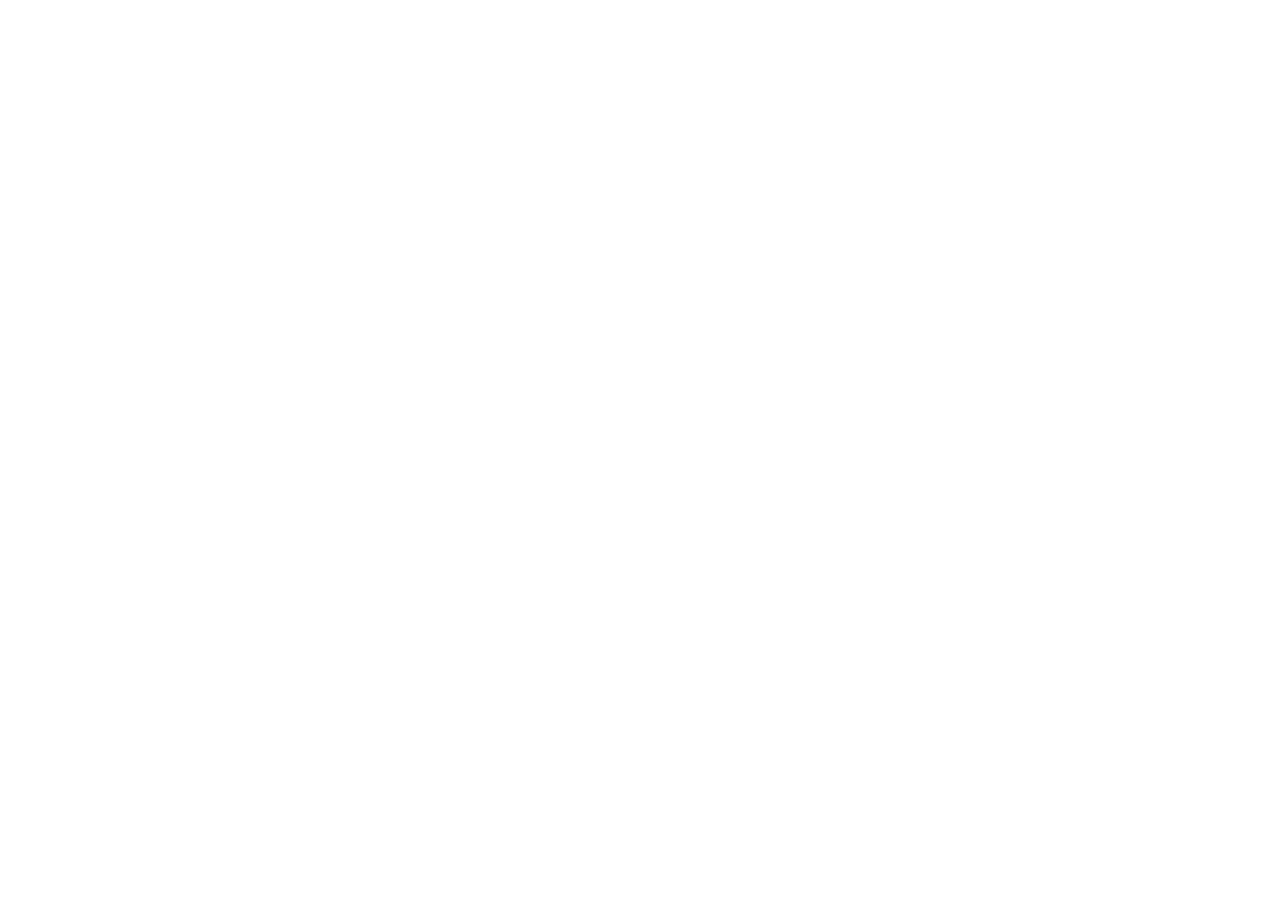
==== index.html @ 5e0fbfe4 "Primer commit - Ver1" ====
<!DOCTYPE html>
<html lang="en">
<head>
    <meta charset="UTF-8">
    <meta http-equiv="X-UA-Compatible" content="IE=edge">
    <meta name="viewport" content="width=device-width, initial-scale=1.0">
    <title>Página principal</title>
</head>
<body>
    
</body>
</html>
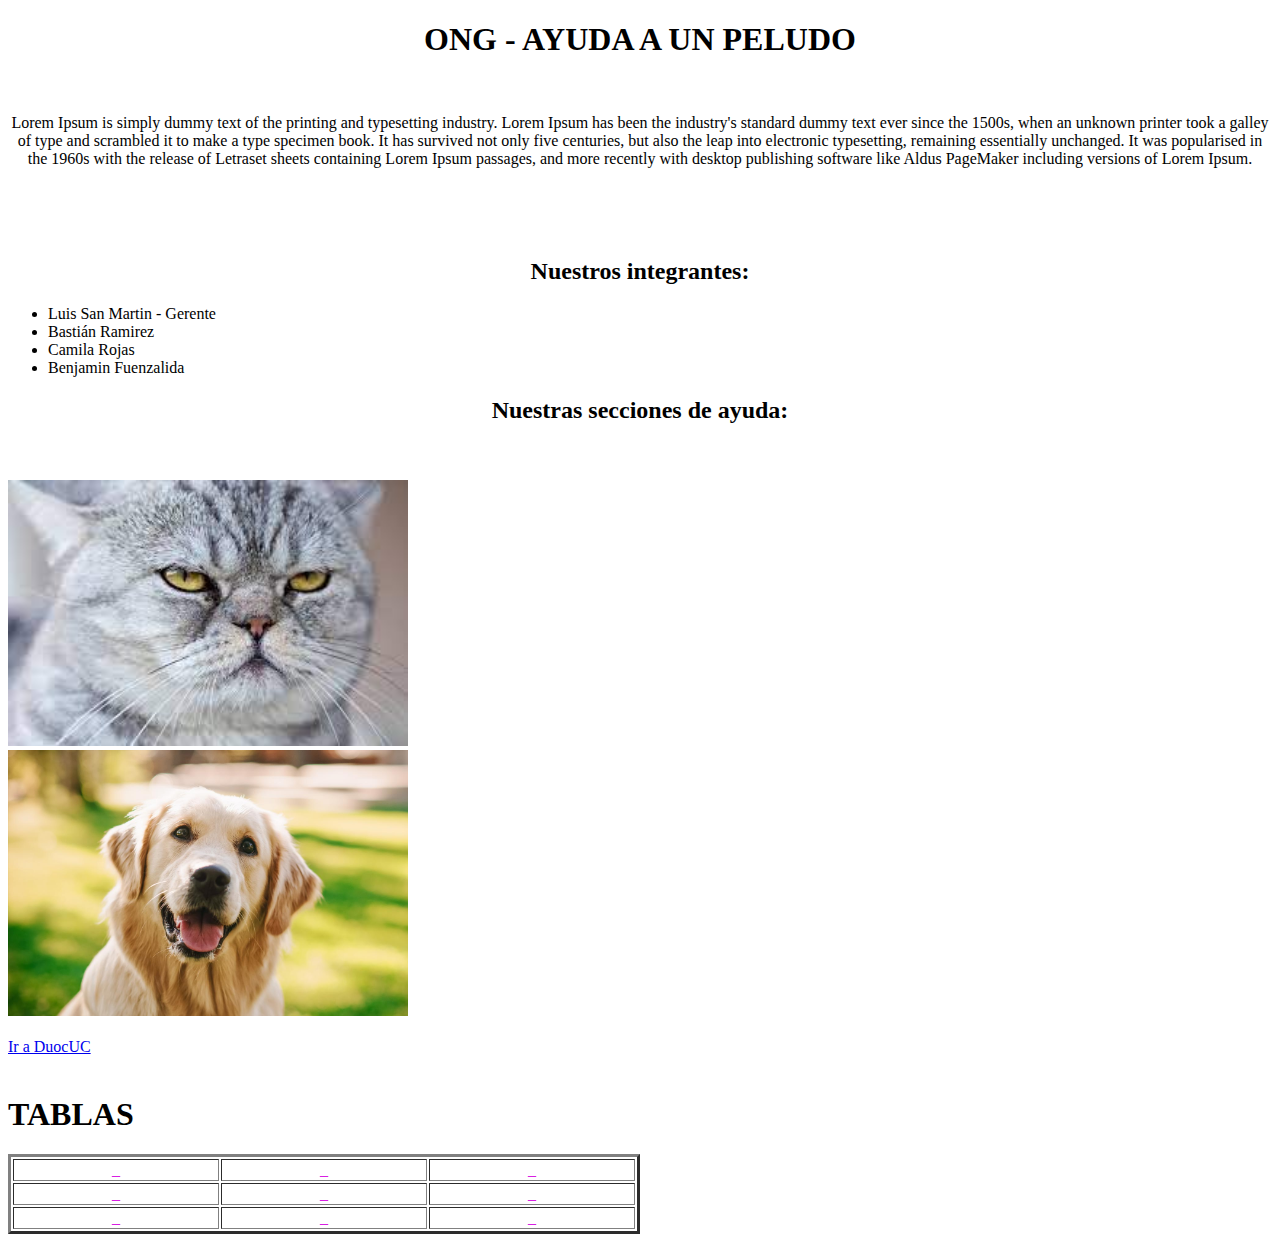
==== commit 9c450311: "V2 15.03.2023" ====
--- a/index.html
+++ b/index.html
@@ -1,12 +1,78 @@
 <!DOCTYPE html>
 <html lang="en">
+
 <head>
     <meta charset="UTF-8">
     <meta http-equiv="X-UA-Compatible" content="IE=edge">
     <meta name="viewport" content="width=device-width, initial-scale=1.0">
-    <title>Página principal</title>
+    <title>Mi primera página</title>
 </head>
+
 <body>
-    
+    <h1 style="text-align: center;">ONG - AYUDA A UN PELUDO</h1>
+    <br>
+    <p style="text-align: center; justify-content: center;">Lorem Ipsum is simply dummy text of the printing and
+        typesetting industry. Lorem Ipsum has been the industry's
+        standard dummy text ever since the 1500s, when an unknown printer took a galley of type and scrambled it to make
+        a type specimen book. It has survived not only five centuries, but also the leap into electronic typesetting,
+        remaining essentially unchanged. It was popularised in the 1960s with the release of Letraset sheets containing
+        Lorem Ipsum passages, and more recently with desktop publishing software like Aldus PageMaker including versions
+        of Lorem Ipsum.
+    </p>
+    <br>
+    <br>
+    <br>
+    <h2 style="text-align: center;">Nuestros integrantes:</h2>
+    <ul>
+        <li>Luis San Martin - Gerente </li>
+        <li>Bastián Ramirez</li>
+        <li>Camila Rojas</li>
+        <li>Benjamin Fuenzalida</li>
+    </ul>
+
+
+    <h2 style="text-align: center;">Nuestras secciones de ayuda:</h2>
+    <br>
+    <br>
+
+    <img src="img/gato.jpeg" alt="" width="400px">
+
+    <br>
+    <img src="img/perro.jpeg" alt="" width="400px">
+    <br>
+    <br>
+
+
+    <a href="http://www.duoc.cl">Ir a DuocUC</a>
+
+
+    <br>
+    <br>
+    <h1>TABLAS</h1>
+    <table border="3" style="width: 50%; text-align: center; color: #d820e2;">
+        <tr>
+            <td>_</td>
+            <td>_</td>
+            <td>_</td>
+        </tr>
+        <tr>
+            <td>_</td>
+            <td>_</td>
+            <td>_</td>
+        </tr>
+        <tr>
+            <td>_</td>
+            <td>_</td>
+            <td>_</td>
+        </tr>
+    </table>
+
+
+
+
+
+
+
 </body>
+
 </html>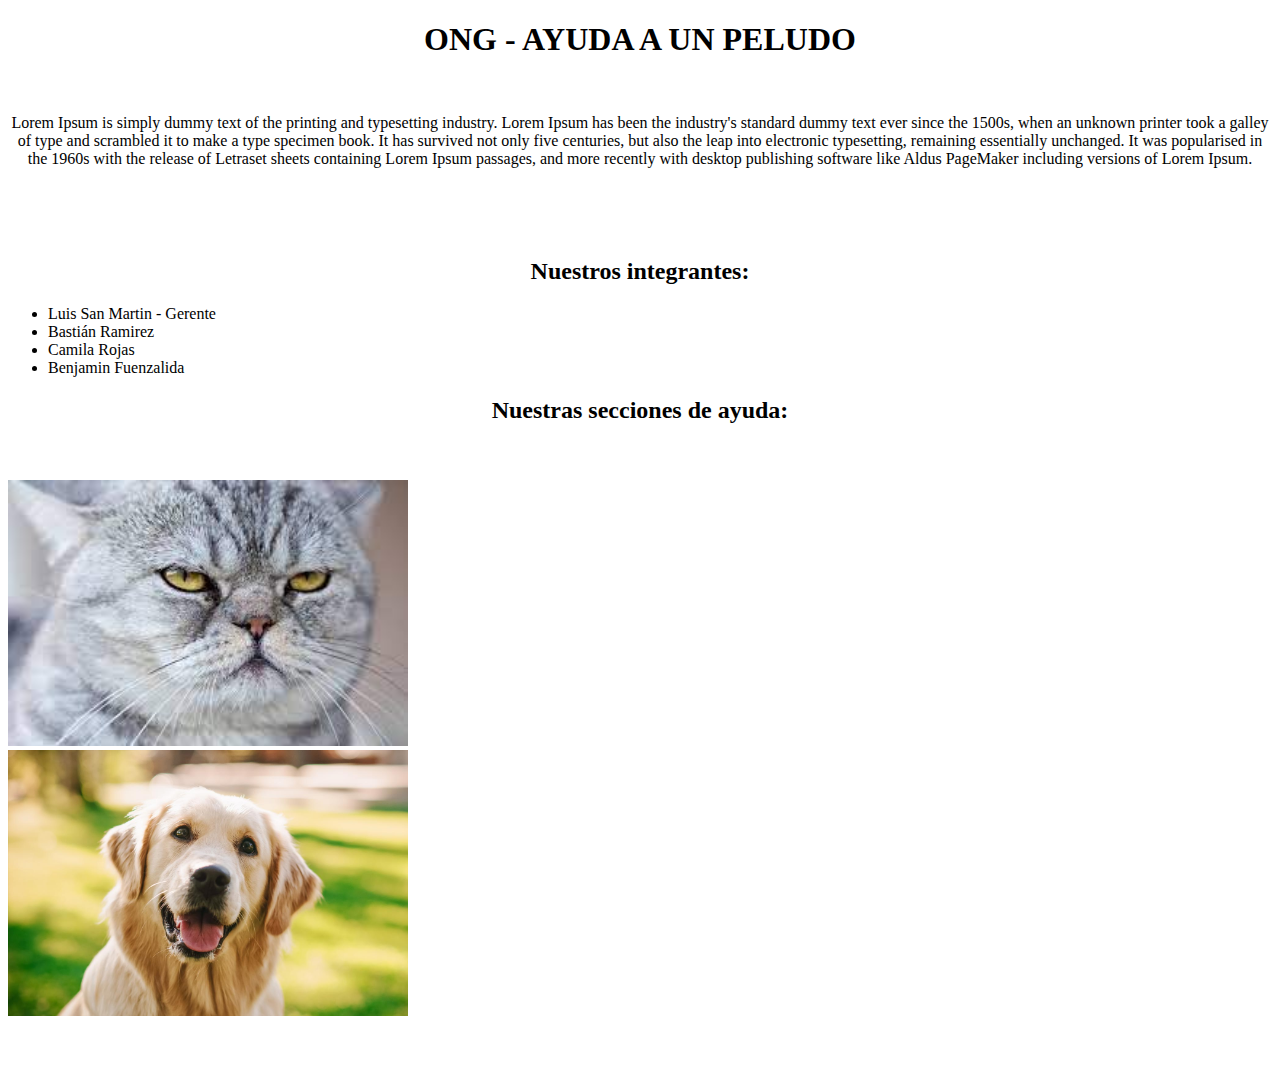
==== commit 8eb277e9: "Limpieza de código" ====
--- a/index.html
+++ b/index.html
@@ -9,26 +9,39 @@
 </head>
 
 <body>
-    <h1 style="text-align: center;">ONG - AYUDA A UN PELUDO</h1>
-    <br>
-    <p style="text-align: center; justify-content: center;">Lorem Ipsum is simply dummy text of the printing and
-        typesetting industry. Lorem Ipsum has been the industry's
-        standard dummy text ever since the 1500s, when an unknown printer took a galley of type and scrambled it to make
-        a type specimen book. It has survived not only five centuries, but also the leap into electronic typesetting,
-        remaining essentially unchanged. It was popularised in the 1960s with the release of Letraset sheets containing
-        Lorem Ipsum passages, and more recently with desktop publishing software like Aldus PageMaker including versions
-        of Lorem Ipsum.
-    </p>
+    <div style="text-align: center;">
+        <h1>ONG - AYUDA A UN PELUDO</h1>
+        <br>
+        <p style="text-align: center; justify-content: center;">Lorem Ipsum is simply dummy text of the printing and
+            typesetting industry. Lorem Ipsum has been the industry's
+            standard dummy text ever since the 1500s, when an unknown printer took a galley of type and scrambled it to
+            make
+            a type specimen book. It has survived not only five centuries, but also the leap into electronic
+            typesetting,
+            remaining essentially unchanged. It was popularised in the 1960s with the release of Letraset sheets
+            containing
+            Lorem Ipsum passages, and more recently with desktop publishing software like Aldus PageMaker including
+            versions
+            of Lorem Ipsum.
+        </p>
+    </div>
+
     <br>
     <br>
     <br>
-    <h2 style="text-align: center;">Nuestros integrantes:</h2>
-    <ul>
-        <li>Luis San Martin - Gerente </li>
-        <li>Bastián Ramirez</li>
-        <li>Camila Rojas</li>
-        <li>Benjamin Fuenzalida</li>
-    </ul>
+    <div>
+        <h2 style="text-align: center;">Nuestros integrantes:</h2>
+        <div>
+            <ul>
+                <li>Luis San Martin - Gerente </li>
+                <li>Bastián Ramirez</li>
+                <li>Camila Rojas</li>
+                <li>Benjamin Fuenzalida</li>
+            </ul>
+        </div>
+
+    </div>
+
 
 
     <h2 style="text-align: center;">Nuestras secciones de ayuda:</h2>
@@ -43,33 +56,8 @@
     <br>
 
 
-    <a href="http://www.duoc.cl">Ir a DuocUC</a>
-
-
     <br>
     <br>
-    <h1>TABLAS</h1>
-    <table border="3" style="width: 50%; text-align: center; color: #d820e2;">
-        <tr>
-            <td>_</td>
-            <td>_</td>
-            <td>_</td>
-        </tr>
-        <tr>
-            <td>_</td>
-            <td>_</td>
-            <td>_</td>
-        </tr>
-        <tr>
-            <td>_</td>
-            <td>_</td>
-            <td>_</td>
-        </tr>
-    </table>
-
-
-
-
 
 
 
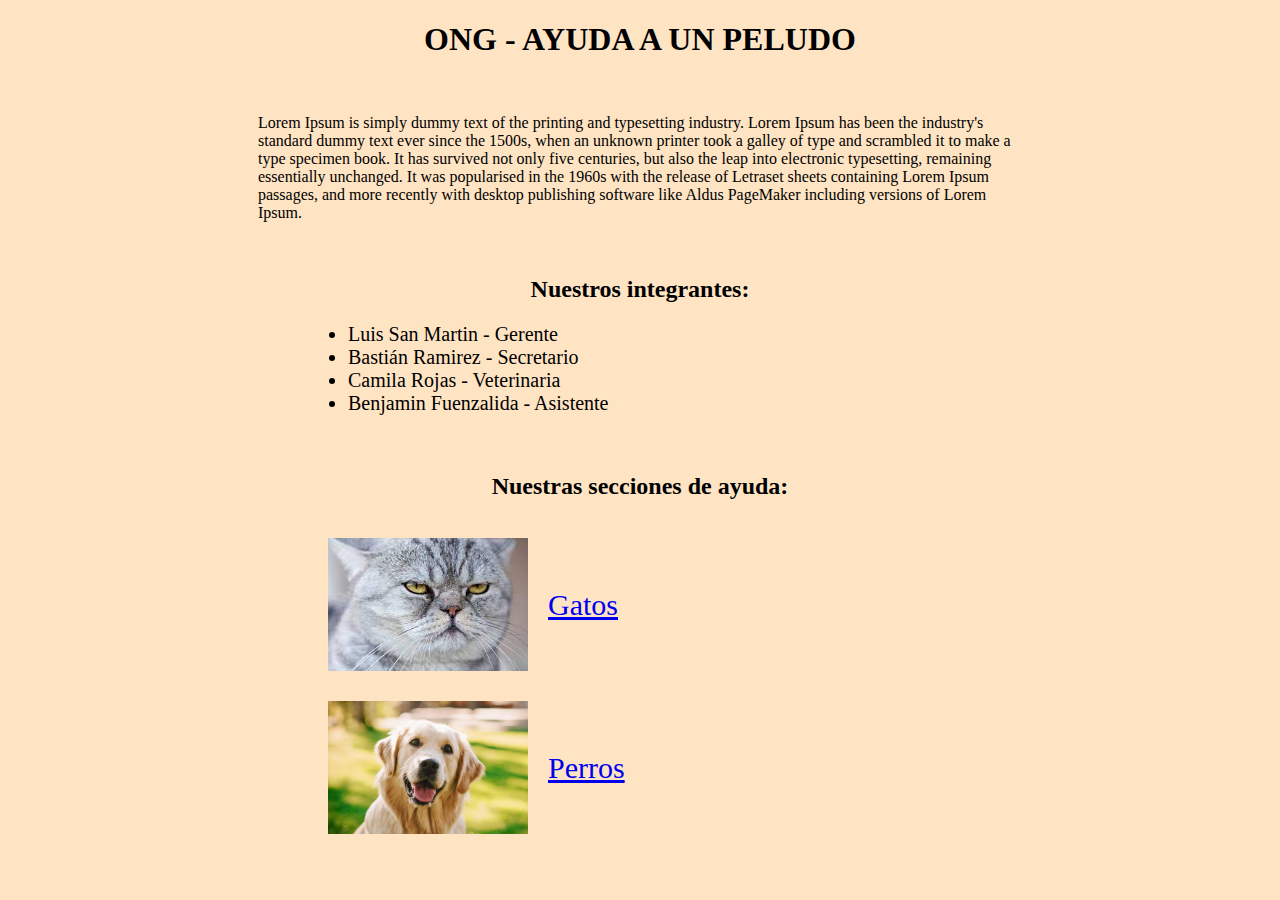
==== commit 4cc363f6: "Actualización de estilos y se agrega página gatos y perros" ====
--- a/index.html
+++ b/index.html
@@ -5,60 +5,60 @@
     <meta charset="UTF-8">
     <meta http-equiv="X-UA-Compatible" content="IE=edge">
     <meta name="viewport" content="width=device-width, initial-scale=1.0">
-    <title>Mi primera página</title>
+    <link rel="stylesheet" src="style.css">
+    <title>Ayuda a un peludo</title>
 </head>
 
-<body>
-    <div style="text-align: center;">
-        <h1>ONG - AYUDA A UN PELUDO</h1>
-        <br>
-        <p style="text-align: center; justify-content: center;">Lorem Ipsum is simply dummy text of the printing and
-            typesetting industry. Lorem Ipsum has been the industry's
-            standard dummy text ever since the 1500s, when an unknown printer took a galley of type and scrambled it to
-            make
-            a type specimen book. It has survived not only five centuries, but also the leap into electronic
-            typesetting,
-            remaining essentially unchanged. It was popularised in the 1960s with the release of Letraset sheets
-            containing
-            Lorem Ipsum passages, and more recently with desktop publishing software like Aldus PageMaker including
-            versions
-            of Lorem Ipsum.
-        </p>
-    </div>
+<body style="background-color: bisque;">
+    <h1 style="text-align: center;">ONG - AYUDA A UN PELUDO</h1>
+    <br>
+
+    <p style="text-align:left; margin-left: 250px; margin-right: 250px;">Lorem Ipsum is simply dummy text of the
+        printing and
+        typesetting industry. Lorem Ipsum has been the industry's
+        standard dummy text ever since the 1500s, when an unknown printer took a galley of type and scrambled it
+        to
+        make
+        a type specimen book. It has survived not only five centuries, but also the leap into electronic
+        typesetting,
+        remaining essentially unchanged. It was popularised in the 1960s with the release of Letraset sheets
+        containing
+        Lorem Ipsum passages, and more recently with desktop publishing software like Aldus PageMaker including
+        versions
+        of Lorem Ipsum.
+    </p>
 
     <br>
+
+    <h2 style="text-align: center;">Nuestros integrantes:</h2>
+    <div style="margin-left: 300px; font-size: 20px;">
+        <ul>
+            <li>Luis San Martin - Gerente </li>
+            <li>Bastián Ramirez - Secretario</li>
+            <li>Camila Rojas - Veterinaria</li>
+            <li>Benjamin Fuenzalida - Asistente</li>
+        </ul>
+    </div>
     <br>
-    <br>
-    <div>
-        <h2 style="text-align: center;">Nuestros integrantes:</h2>
-        <div>
-            <ul>
-                <li>Luis San Martin - Gerente </li>
-                <li>Bastián Ramirez</li>
-                <li>Camila Rojas</li>
-                <li>Benjamin Fuenzalida</li>
-            </ul>
-        </div>
-
-    </div>
-
-
 
     <h2 style="text-align: center;">Nuestras secciones de ayuda:</h2>
     <br>
-    <br>
 
-    <img src="img/gato.jpeg" alt="" width="400px">
+    <section style="margin-left: 200px;">
+        <div style="display: flex; margin-block-end: 30px;">
+            <img src="img/gato.jpeg" width="200px" style="margin-left: 120px;">
 
-    <br>
-    <img src="img/perro.jpeg" alt="" width="400px">
-    <br>
-    <br>
+            <a style="font-size:30px;margin-left: 20px; margin-top: 50px;" href="gatos.html">Gatos</a>
 
+        </div>
 
-    <br>
-    <br>
+        <div style="display: flex;">
+            <img src="img/perro.jpeg" width="200px" style="margin-left: 120px;">
 
+            <a style="font-size:30px;margin-left: 20px; margin-top: 50px;" href="perros.html">Perros</a>
+
+        </div>
+    </section>
 
 
 </body>
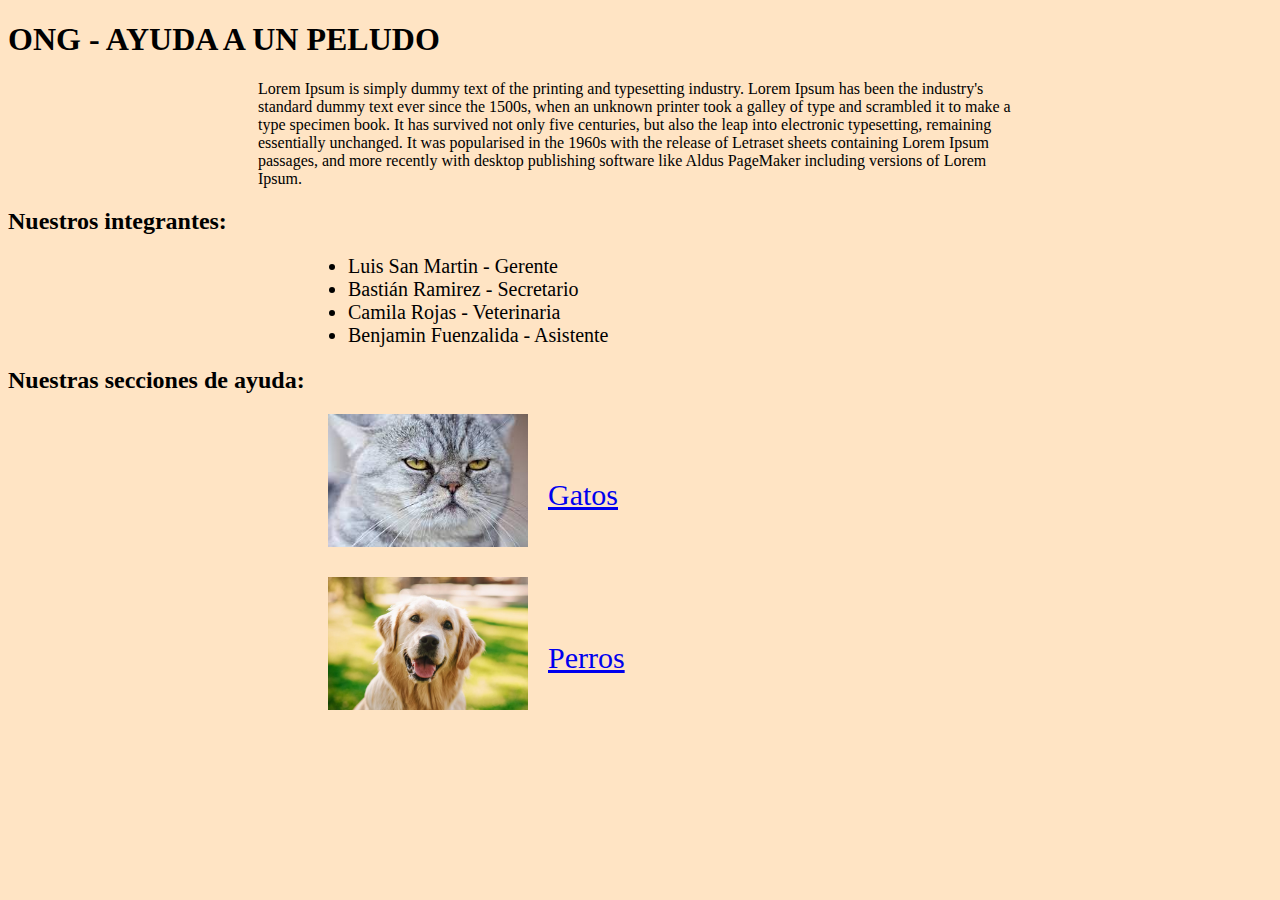
==== commit 8c8a1ade: "se añade bootstrap" ====
--- a/index.html
+++ b/index.html
@@ -5,12 +5,83 @@
     <meta charset="UTF-8">
     <meta http-equiv="X-UA-Compatible" content="IE=edge">
     <meta name="viewport" content="width=device-width, initial-scale=1.0">
-    <link rel="stylesheet" src="style.css">
+    <link rel="stylesheet" href="style.css">
+    <!-- Bootstrap CSS -->
+    <link href="https://cdn.jsdelivr.net/npm/bootstrap@5.0.2/dist/css/bootstrap.min.css" rel="stylesheet" integrity="sha384-EVSTQN3/azprG1Anm3QDgpJLIm9Nao0Yz1ztcQTwFspd3yD65VohhpuuCOmLASjC" crossorigin="anonymous">
+
+
     <title>Ayuda a un peludo</title>
 </head>
 
-<body style="background-color: bisque;">
-    <h1 style="text-align: center;">ONG - AYUDA A UN PELUDO</h1>
+<body>
+    <div class="container">
+        <div class="row">
+            <div class="col-12 pt-2">
+                <h1 class="text-center">ONG - AYUDA A UN PELUDO</h1>
+            </div>
+        </div>
+        <div class="row">
+            <div class="col-12">
+                <p style="text-align:left; margin-left: 250px; margin-right: 250px;">Lorem Ipsum is simply dummy text of the
+                    printing and
+                    typesetting industry. Lorem Ipsum has been the industry's
+                    standard dummy text ever since the 1500s, when an unknown printer took a galley of type and scrambled it
+                    to
+                    make
+                    a type specimen book. It has survived not only five centuries, but also the leap into electronic
+                    typesetting,
+                    remaining essentially unchanged. It was popularised in the 1960s with the release of Letraset sheets
+                    containing
+                    Lorem Ipsum passages, and more recently with desktop publishing software like Aldus PageMaker including
+                    versions
+                    of Lorem Ipsum.
+                </p>
+            </div>
+        </div>
+        <div class="row">
+            <div class="col-12">
+                <h2 class="text-center">Nuestros integrantes:</h2>
+            </div>
+        </div>
+        <div class="row">
+            <div class="col-12">
+                <div style="margin-left: 300px; font-size: 20px;">
+                    <ul>
+                        <li>Luis San Martin - Gerente </li>
+                        <li>Bastián Ramirez - Secretario</li>
+                        <li>Camila Rojas - Veterinaria</li>
+                        <li>Benjamin Fuenzalida - Asistente</li>
+                    </ul>
+                </div>
+            </div>
+        </div>
+        <div class="row"> 
+            <div class="col-12">
+                <h2 class="text-center">Nuestras secciones de ayuda:</h2>
+            </div>
+        </div>
+        <div class="row">
+            <div class="col-12">
+                <section style="margin-left: 200px;">
+                    <div style="display: flex; margin-block-end: 30px;">
+                        <img src="img/gato.jpeg" width="200px" style="margin-left: 120px;">
+            
+                        <a  class="btn btn-primary" style="font-size:30px;margin-left: 20px; margin-top: 5vw;" href="gatos.html">Gatos</a>
+            
+                    </div>
+            
+                    <div style="display: flex;">
+                        <img src="img/perro.jpeg" width="200px" style="margin-left: 120px;">
+            
+                        <a class="btn btn-primary" style="font-size:30px;margin-left: 20px; margin-top: 5vw;" href="perros.html">Perros</a>
+            
+                    </div>
+                </section> 
+            </div>
+        </div>
+    </div>
+
+    <!-- <h1 class="text-center">ONG - AYUDA A UN PELUDO</h1>
     <br>
 
     <p style="text-align:left; margin-left: 250px; margin-right: 250px;">Lorem Ipsum is simply dummy text of the
@@ -58,9 +129,9 @@
             <a style="font-size:30px;margin-left: 20px; margin-top: 50px;" href="perros.html">Perros</a>
 
         </div>
-    </section>
+    </section> -->
 
-
+    <script src="https://cdn.jsdelivr.net/npm/bootstrap@5.0.2/dist/js/bootstrap.bundle.min.js" integrity="sha384-MrcW6ZMFYlzcLA8Nl+NtUVF0sA7MsXsP1UyJoMp4YLEuNSfAP+JcXn/tWtIaxVXM" crossorigin="anonymous"></script>
 </body>
 
 </html>--- a/style.css
+++ b/style.css
@@ -0,0 +1,3 @@
+body{
+    background-color: bisque!important;
+}